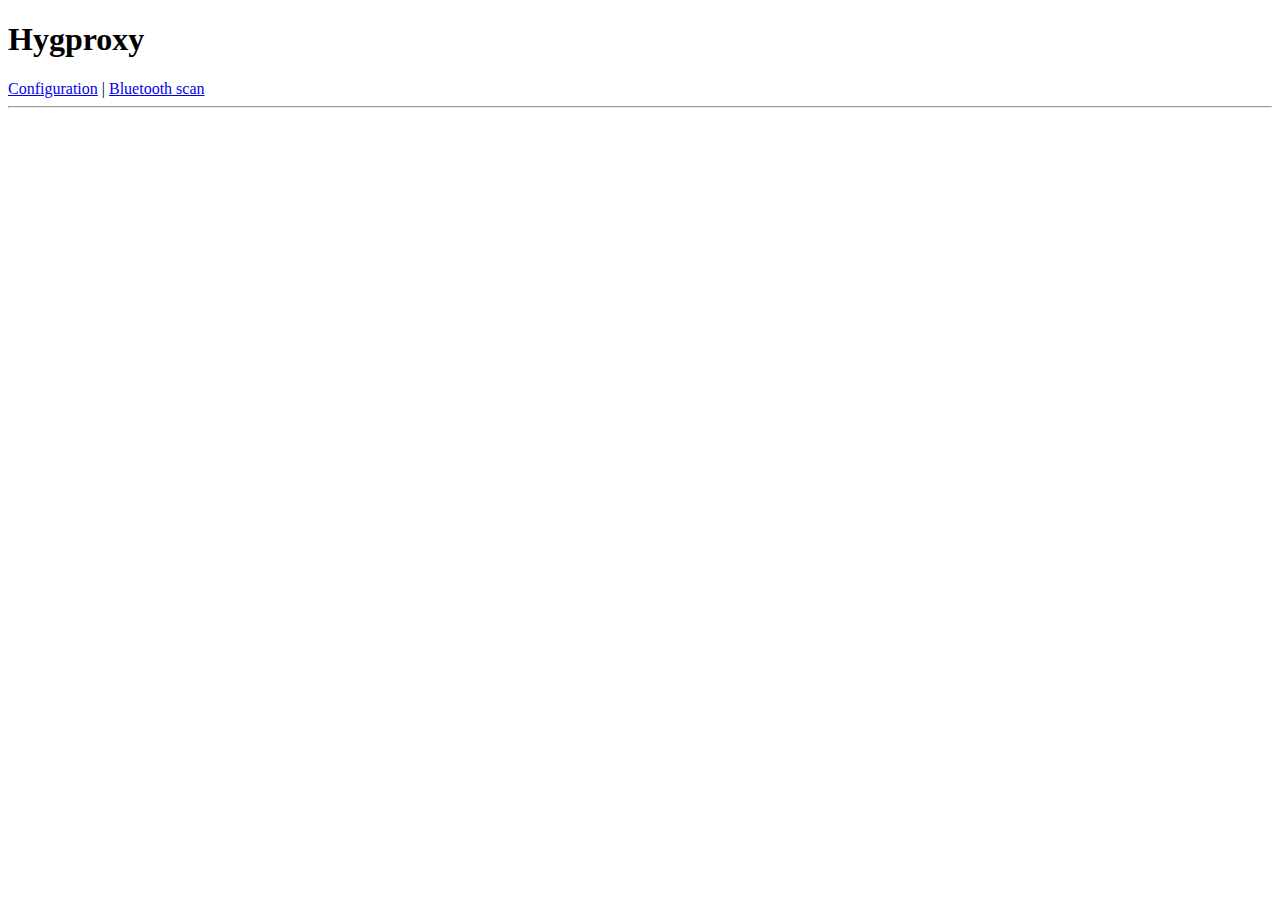
==== main/http/hdr.html @ 0fb06a35 "Initial import" ====
<!DOCTYPE html PUBLIC "-//W3C//DTD XHTML 1.0 Strict//EN" "http://www.w3.org/TR/xhtml1/DTD/xhtml1-strict.dtd">
<html>
<head><title>Hygproxy</title>
<meta content="text/html; charset=UTF-8" http-equiv="content-type" />

<link rel="stylesheet" type="text/css" href="main.css" />
<script src="main.js"></script>

</head>
<body>
<h1>Hygproxy</h1>
<a href="/conf.html">Configuration</a> |
<a href="/bt_scan">Bluetooth scan</a>
<br>
<hr>
---- main/http/main.css ----
#st { }
.st-ok { color: #008800; background: #dff0d8; border: 1px solid #b2dba1 }
.st-warn { color: #ccaa00; background: #fcf8e3; border: 1px solid #f5e79e }
.st-err { color: #880000; background: #f2dede; border: 1px solid #dca7a7 }
.st-busy { color: #000088; background: #d9edf7; border: 1px solid #9acfea }
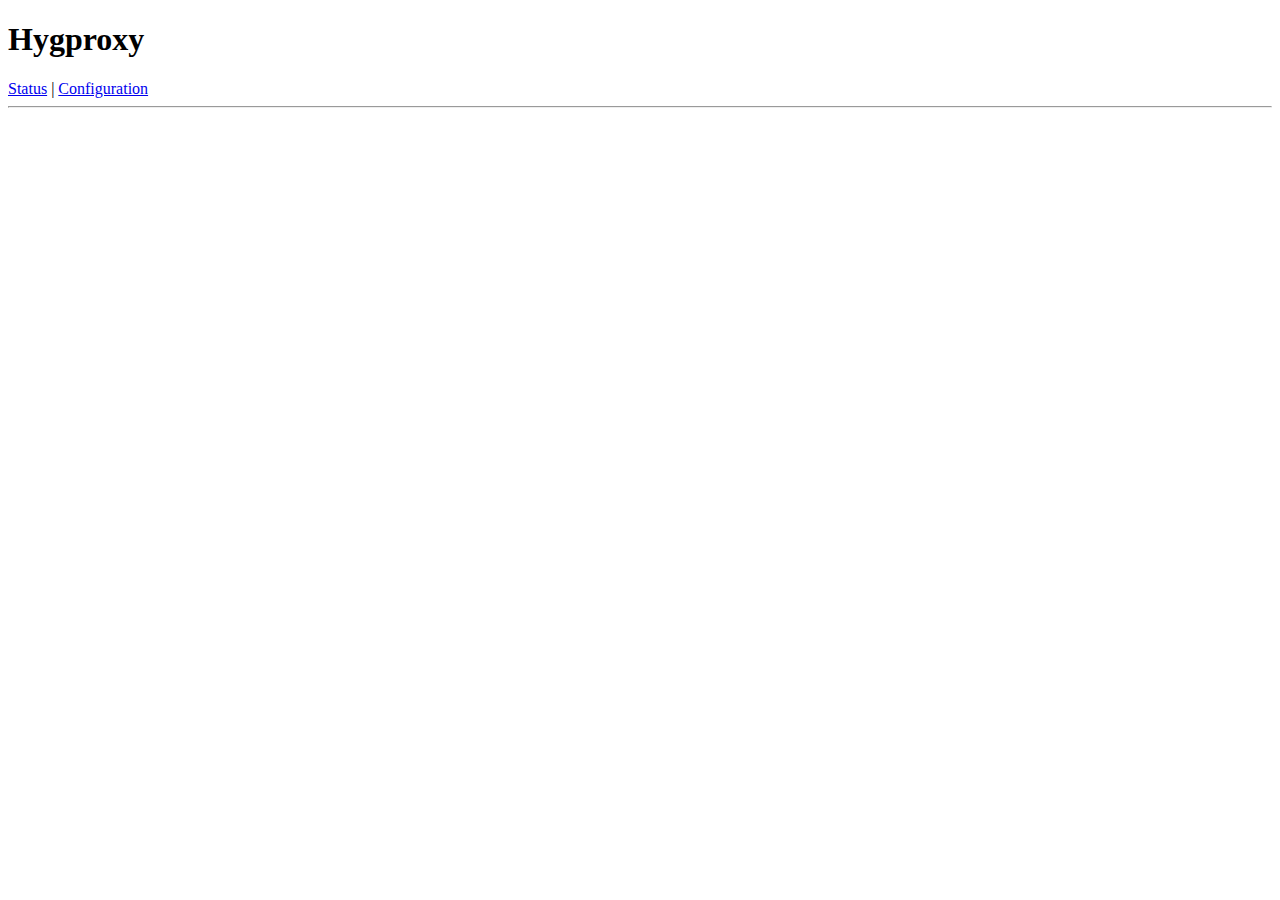
==== commit 68cbfc5e: "Use sensor beacons for information source" ====
--- a/main/http/hdr.html
+++ b/main/http/hdr.html
@@ -9,7 +9,7 @@
 </head>
 <body>
 <h1>Hygproxy</h1>
-<a href="/conf.html">Configuration</a> |
-<a href="/bt_scan">Bluetooth scan</a>
+<a href="/">Status</a> |
+<a href="/conf.html">Configuration</a>
 <br>
 <hr>
--- a/main/http/main.css
+++ b/main/http/main.css
@@ -1,3 +1,5 @@
+
+td {padding: 0 5px 0 5px}
 
 #st { }
 .st-ok { color: #008800; background: #dff0d8; border: 1px solid #b2dba1 }
